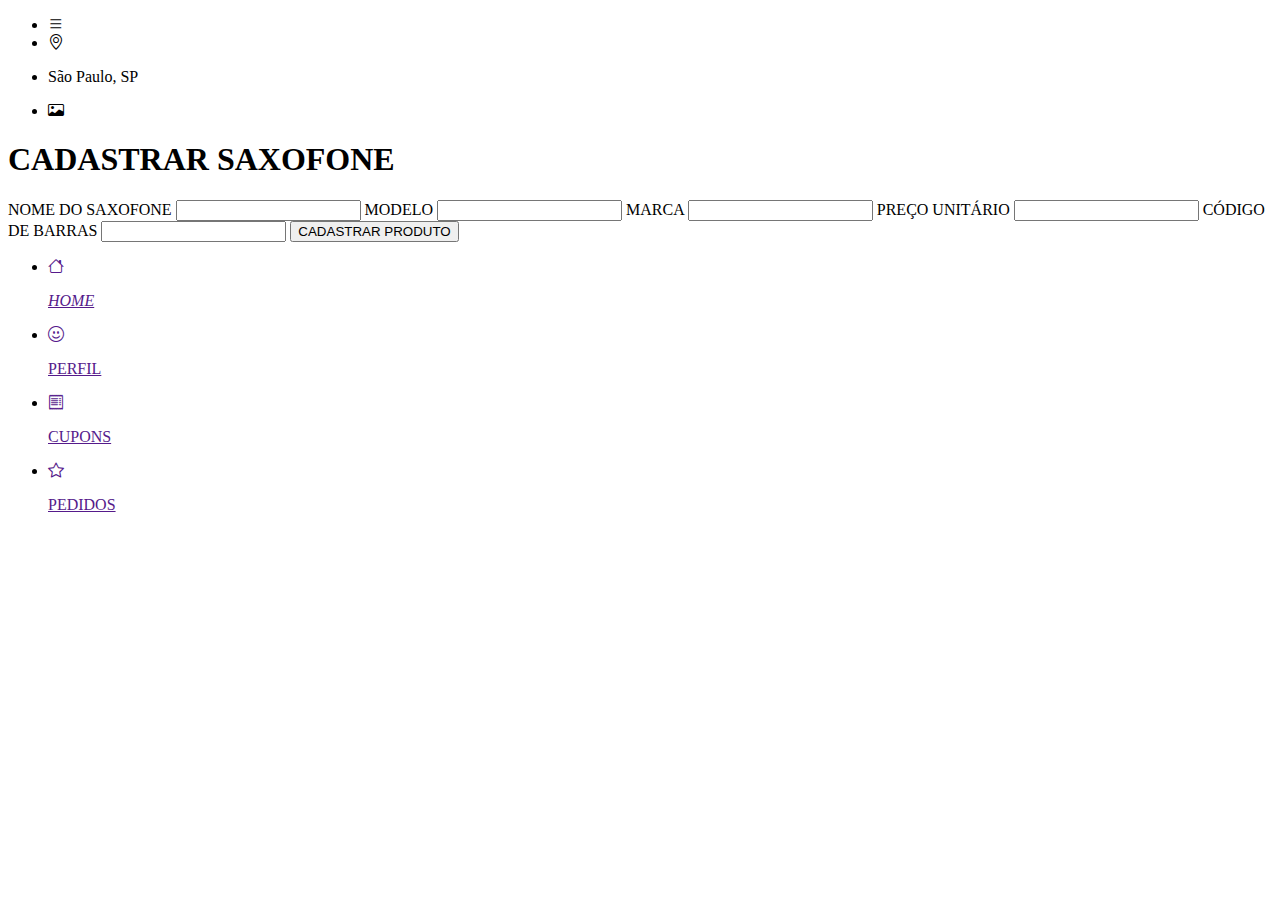
==== cadastrar_produto.html @ b66205d5 "first commit" ====
<!DOCTYPE html>
<html lang="pt-BR">
<head>
    <meta charset="UTF-8">
    <meta name="viewport" content="width=device-width, initial-scale=1.0">
    <link rel="stylesheet" href="https://cdn.jsdelivr.net/npm/bootstrap-icons@1.10.5/font/bootstrap-icons.css">
    <title>HOME</title>
</head>
<body>
    <header>
        <nav>
            <ul>
                <li><i class="bi bi-list"></i></li>
                <li><i class="bi bi-geo-alt"></i></li>
                <li><p>São Paulo, SP</p></li>
                <li><i class="bi bi-card-image"></i></li>
            </ul>
        </nav>
    </header>
    <main>

       <section>
        <h1>CADASTRAR SAXOFONE</h1>
        <form action="">
            <div>
                <label for="">NOME DO SAXOFONE</label>
                <input type="text">

                <label for="">MODELO</label>
                <input type="text">

                <label for="">MARCA</label>
                <input type="text">

                <label for="">PREÇO UNITÁRIO</label>
                <input type="text">

                <label for="">CÓDIGO DE BARRAS</label>
                <input type="text">

                <button>CADASTRAR PRODUTO</button>
            </div>
        </form>
    </section>
        <footer>
            <ul>
            <li>
                <a href=""><i class="bi bi-house"><p>HOME</p></i></a>
            </li>
            <li>
                <a href=""><i class="bi bi-emoji-smile"></i><p>PERFIL</p></i></a>
            </li>
            <li>
                <a href=""><i class="bi bi-receipt"></i><p>CUPONS</p></i></a>
            </li>
            <li>
                <a href=""><i class="bi bi-star"></i></i><p>PEDIDOS</p></i></a>
            </li>
        </ul>
        </footer>
    
</main>
</body>
</html>
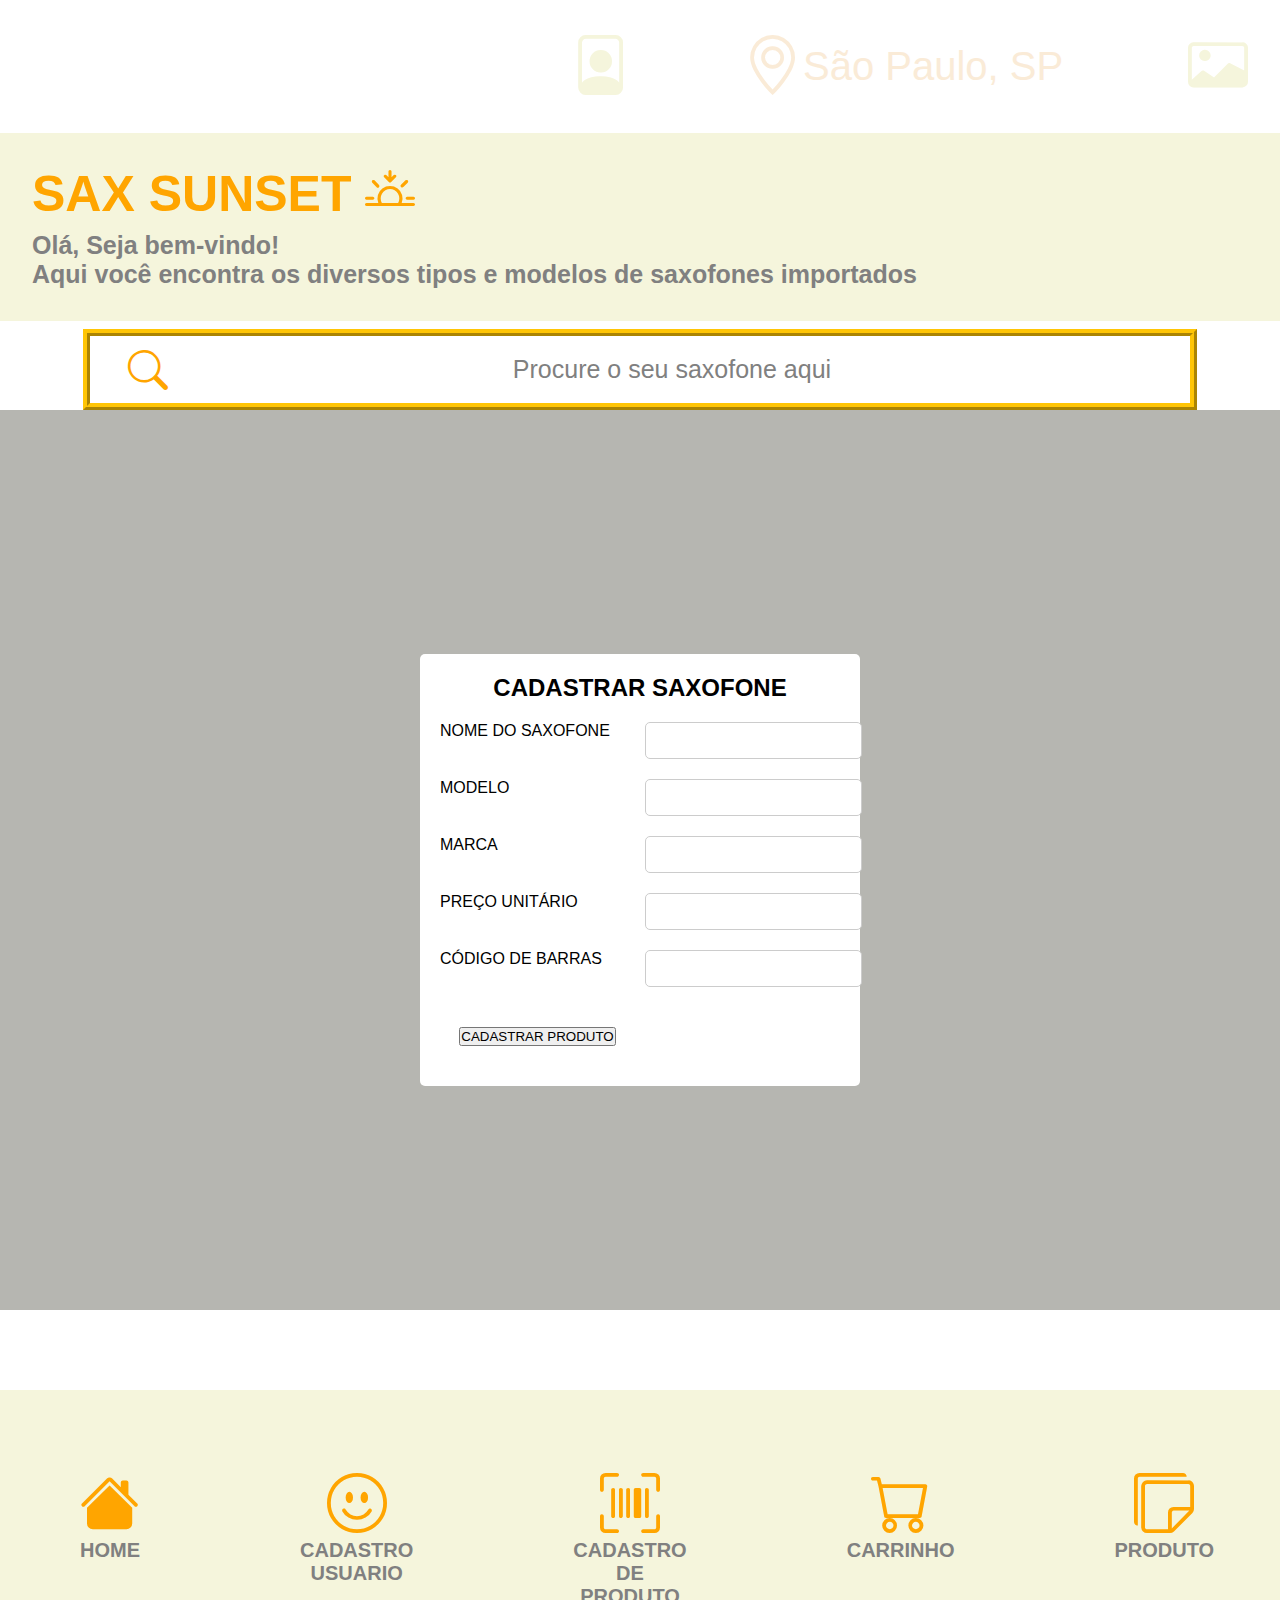
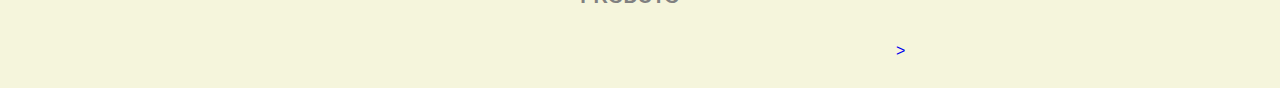
==== commit 62a9e491: "projSales" ====
--- a/cadastrar_produto.html
+++ b/cadastrar_produto.html
@@ -1,63 +1,70 @@
 <!DOCTYPE html>
 <html lang="pt-BR">
-<head>
-    <meta charset="UTF-8">
-    <meta name="viewport" content="width=device-width, initial-scale=1.0">
-    <link rel="stylesheet" href="https://cdn.jsdelivr.net/npm/bootstrap-icons@1.10.5/font/bootstrap-icons.css">
-    <title>HOME</title>
-</head>
-<body>
-    <header>
-        <nav>
-            <ul>
-                <li><i class="bi bi-list"></i></li>
-                <li><i class="bi bi-geo-alt"></i></li>
-                <li><p>São Paulo, SP</p></li>
-                <li><i class="bi bi-card-image"></i></li>
-            </ul>
-        </nav>
-    </header>
+    <head>
+        <meta charset="UTF-8">
+        <meta name="viewport" content="width=device-width, initial-scale=1.0">
+        <link rel="stylesheet" href="https://cdn.jsdelivr.net/npm/bootstrap-icons@1.10.5/font/bootstrap-icons.css">
+        <link rel="stylesheet" href="./CSS/style-padrao.css">
+        <title>HOME</title>
+    </head>
+    <body>
+        <header class="cabecalho">
+            <nav class="menu">
+                <ul class="ul-menu">
+                   <a href="login.html"> <li><i class="bi bi-file-person"></i></li></a>
+                  <li id="imagem-localizacao"><i class="bi bi-geo-alt"></i><p class="nome-localizacao">São Paulo, SP</p></li>
+                    <a href=""><li><i class="bi bi-card-image"></i></li></a>
+                </ul>
+            </nav>
+        </header>
+        <main>
+           <section id="mensagens-inicio">
+                <h1 id="nome-empresa">SAX SUNSET <i class="bi bi-sunset"></i> </h1>
+                <h2 class="mensagem">Olá, Seja bem-vindo!
+                    <p>Aqui você encontra os diversos tipos e modelos de saxofones importados</p></h2>
+                
+            </section>
+            <section id="input">
+                <i class="bi bi-search"></i>
+                <input id="input-text" type="text" placeholder="Procure o seu saxofone aqui">
+            </section>
     <main>
 
-       <section>
-        <h1>CADASTRAR SAXOFONE</h1>
-        <form action="">
-            <div>
-                <label for="">NOME DO SAXOFONE</label>
-                <input type="text">
-
-                <label for="">MODELO</label>
-                <input type="text">
-
-                <label for="">MARCA</label>
-                <input type="text">
-
-                <label for="">PREÇO UNITÁRIO</label>
-                <input type="text">
-
-                <label for="">CÓDIGO DE BARRAS</label>
-                <input type="text">
-
-                <button>CADASTRAR PRODUTO</button>
-            </div>
-        </form>
-    </section>
-        <footer>
-            <ul>
-            <li>
-                <a href=""><i class="bi bi-house"><p>HOME</p></i></a>
-            </li>
-            <li>
-                <a href=""><i class="bi bi-emoji-smile"></i><p>PERFIL</p></i></a>
-            </li>
-            <li>
-                <a href=""><i class="bi bi-receipt"></i><p>CUPONS</p></i></a>
-            </li>
-            <li>
-                <a href=""><i class="bi bi-star"></i></i><p>PEDIDOS</p></i></a>
-            </li>
-        </ul>
-        </footer>
+        <div class="caixa">
+            <section class="cadastro-saxofone">
+                <h1>CADASTRAR SAXOFONE</h1>
+                <form action="">
+                    <div class="input-container">
+                        <label for="nome-saxofone">NOME DO SAXOFONE</label>
+                        <input type="text" id="nome-saxofone">
+        
+                        <label for="modelo-saxofone">MODELO</label>
+                        <input type="text" id="modelo-saxofone">
+        
+                        <label for="marca-saxofone">MARCA</label>
+                        <input type="text" id="marca-saxofone">
+        
+                        <label for="preco-saxofone">PREÇO UNITÁRIO</label>
+                        <input type="text" id="preco-saxofone">
+        
+                        <label for="codigo-saxofone">CÓDIGO DE BARRAS</label>
+                        <input type="text" id="codigo-saxofone">
+        
+                        <button class="cadastrar-produto-btn">CADASTRAR PRODUTO</button>
+                    </div>
+                </form>
+            </section>
+        </div>
+        
+        <footer id="footer" class="footer">
+            <ul class="footer-card">
+             <a href="home.html"><li class="footer-item"><i class="bi bi-house-fill"></i><p class="footer-nome-item">HOME</p></li></a>
+             <a href="cadastrar_usuario.html"><li class="footer-item"><i class="bi bi-emoji-smile"></i><p class="footer-nome-item">CADASTRO USUARIO</p></li></a>
+            <a href="cadastrar_produto.html"><li class="footer-item"><i class="bi bi-upc-scan"></i><p class="footer-nome-item">CADASTRO DE PRODUTO</p></li></a>
+             <a href="carrinho.html"><li class="footer-item"><i class="bi bi-cart"></i><p class="footer-nome-item">CARRINHO</p></li>></a>
+           <a href="produto.html"><li class="footer-item"><i class="bi bi-stickies"></i><p class="footer-nome-item">PRODUTO</p></li></a>
+          </ul>
+    </footer>
     
 </main>
 </body>
--- a/CSS/style-padrao.css
+++ b/CSS/style-padrao.css
@@ -0,0 +1,490 @@
+ @import url('https://fonts.googleapis.com/css2?family=Inclusive+Sans:ital@0;1&display=swap');
+
+ *{
+    font-family: 'Inclusive+Sans', Arial, Helvetica, sans-serif;
+    padding: 0;
+    margin: 0;
+ }
+  body{
+    min-height: 100vh;
+  }
+
+ :root{
+    --background-clean: beige;
+    --cor-da-empresa: orange;
+ }
+
+.cabecalho{
+    width:100%;
+    background-image: url(https://img.freepik.com/premium-photo/closeup-man-with-saxophone-dark-background-generative-ai_91756-3006.jpg);
+}
+
+.menu .ul-menu{
+    display: flex;
+    justify-content: flex-end;
+    align-items: center;
+}
+
+.ul-menu li{
+   list-style: none;
+   padding: 2rem;
+   color: antiquewhite; 
+}
+
+.bi-file-person{
+    font-size:60px;
+    color:var(--background-clean);
+}
+
+ul li#imagem-localizacao{
+    display: flex;
+    padding-right: 0;
+    padding-left: 5rem;
+    margin-right: .8rem;
+    align-items: center;
+}
+
+
+.bi-geo-alt{
+    font-size:60px;
+    color:var (--background-clean);
+}
+
+.nome-localizacao{
+    font-size: 40px;
+    padding-left: 0;
+    padding-right: 5rem;
+}
+
+.bi-card-image{
+    font-size:60px;
+    color:var(--background-clean);
+}
+
+section#mensagens-inicio{
+    padding: 2rem;
+    background-color: var(--background-clean);
+}
+
+#nome-empresa{
+    font-style: bold;
+    font-size: 50px;
+    margin-bottom: .5rem;
+    color: var(--cor-da-empresa);
+}
+
+.mensagem{
+    color: grey;
+    font-size: 25px;
+}
+
+section#input{
+    display:flex;
+    padding-top: .5rem;
+    width: 90%;
+    margin: auto;
+    align-items: center;
+}
+
+i.bi-search{
+    position:absolute;
+    color: var(--cor-da-empresa);
+    padding-top: .2rem;
+    padding-left: 4rem;
+    font-size: 40px;
+}
+
+#input-text{
+    width: 90%;
+    margin: auto;
+    font-size: 25px;
+    padding: 1.2rem 0 1.2rem;
+    padding-left: 4rem;
+    border: 2mm ridge rgb(255, 197, 5);
+    text-align: center;
+}
+
+input:focus{
+    outline: 0;
+}
+
+::-webkit-input-placeholder{
+    color: grey;
+
+}
+
+input[type=text]{
+    color: grey;
+}
+
+section#categorias{
+    display: flex;
+    justify-content: space-around;
+}
+
+#categoria-ul{
+    display: flex;
+    justify-content: center;
+}
+
+.categoria-a{
+    margin: 3rem 5rem;
+    text-decoration: none;
+    justify-content: center;
+}
+
+li.categoria{
+    margin: auto;
+}
+
+.categoria{
+    margin: auto;
+    color: grey;
+    list-style: none;
+    border: solid 1px var(--cor-da-empresa);
+    border-radius: 2rem;
+    width: 90%;
+    padding: 2rem;
+    margin: 1.2rem;
+    font-weight: 300;
+    text-align: center;
+    transition: transform 0.6s ease-in-out;
+    transition: box-shadow 0.2s ease-in-out;
+
+}
+
+.categoria:hover{
+    background-color: var(--cor-da-empresa);
+    border: 5px solid grey;
+    transform: scale(1.1);
+    box-shadow: 0 5px 15px black;
+}
+
+section#cards-produtos{
+    display: flex;
+}
+  
+.card-produto{
+    display: block;
+    margin: 2rem;
+    border-radius: 2rem;
+    box-shadow: 0 5px 15px black;
+    justify-content: center;
+    align-items: center;
+    width: 25%;
+    align-content: center;
+}
+
+.card-produto:hover{
+    box-shadow: inset 50px 0 0 0;
+    color: white;
+}
+
+.card-produto img{
+    display: block;
+    width: 70%;
+    margin: auto;
+    justify-content: center;
+}
+
+h3.nome-do-produto{
+    display: flex;
+    justify-content: center;
+    margin: auto;
+    font-size: 20px;
+    color: var(--cor-da-empresa);
+    margin-bottom: 1.3rem;
+    margin-top: .2rem;
+}
+
+div#ver-mais{
+    display: flex;
+    justify-content: flex-end;
+    font-size: 30px;
+    margin-right: 2rem;
+    margin-bottom: 2rem;
+}
+
+div#ver-mais a{
+    color: grey;
+    text-decoration: none;
+    margin: .8rem 2rem;
+}
+
+section#avaliacao{
+    text-align: center;
+    border: .5rem outset var(--cor-da-empresa);
+    outline: .5rem solid rgb(221,237, 99);
+    box-shadow: 0 0 0 1rem gray;
+    border-radius: 12px;
+    margin: 2rem;
+    padding: 1rem;
+    width: 50%;
+    margin: auto;
+    font: bold 1rem sans-serif;
+}
+
+#titulo-avaliacao{
+    font-size: 40px;
+    color: var(--cor-da-empresa);
+    text-shadow: 2px 2px black;
+}
+
+.bi-hand-thumbs-up{
+    font-size: 40px;
+    color: var(--cor-da-empresa);
+    text-shadow: 2px 2px black;
+}
+
+.bi-hand-thumbs-down{
+    font-size: 40px;
+    color: var(--cor-da-empresa);
+    text-shadow: 2px 2px black;
+}
+
+.footer{
+    background-color: var(--background-clean);
+    margin-top: 5rem;
+}
+
+.footer-card{
+    display: flex;
+    justify-content: space-around;
+    align-items: baseline;
+}
+
+.footer-card a{
+    text-decoration: none;
+    text-align: center;
+}
+ .footer-card li{
+    list-style: none;
+ }
+.footer-item{
+    margin: 5rem;
+}
+
+i.bi-house-fill{
+    font-size: 60px;
+    color: var(--cor-da-empresa)
+}
+
+i.bi-emoji-smile{
+    font-size: 60px;
+    color: var(--cor-da-empresa)
+}
+
+i.bi-upc-scan{
+    font-size: 60px;
+    color: var(--cor-da-empresa)
+}
+
+i.bi-cart{
+    font-size: 60px;
+    color: var(--cor-da-empresa)
+}
+
+i.bi-stickies{
+    font-size: 60px;
+    color: var(--cor-da-empresa)
+}
+ .footer-nome-item{
+    font-size: 20px;
+    font-weight: 700;
+    color: gray
+ }
+/*Page cadastrar_produto.htm*/
+
+.cadastro-saxofone {
+    background-color: #fff;
+    padding: 20px;
+    border-radius: 5px;
+    max-width: 400px;
+    width: 100%;
+    margin-top: 20px;
+  }
+  
+  .cadastro-saxofone h1 {
+    text-align: center;
+    font-size: 24px;
+    margin-bottom: 20px;
+  }
+  
+  .cadastro-saxofone label {
+    text-align: left;
+    word-wrap: break-word;
+    display: block;
+    margin-bottom: 10px;
+  }
+  
+  .cadastro-saxofone input {
+    width: 100%;
+    padding: 10px;
+    border: 1px solid #ccc;
+    border-radius: 5px;
+    margin-bottom: 10px;
+  }
+  
+  .cadastrar-produto-btn {
+    display: block;
+    margin: 20px auto;
+  } 
+  .container {
+    display: flex;
+    justify-content: center;
+  }
+  
+  .box {
+    border: 1px solid #ccc;
+    border-radius: 5px;
+    padding: 20px;
+    margin: 10px;
+    width: 300px;
+  }
+  
+  .produto {
+    display: flex;
+    justify-content: space-between;
+    align-items: center;
+  }
+  
+  .produto-info {
+    text-align: center;
+  }
+  
+  .imagem-produto {
+    margin-top: 20px;
+  }
+  
+  .preco {
+    margin-top: 20px;
+  }
+  
+  .carrinho {
+    margin-top: 20px;
+    text-align: center;
+  }
+  /* login */
+  .login {
+    background-color: #fff;
+    padding: 20px;
+    border-radius: 5px;
+    max-width: 400px;
+    width: 100%;
+    margin-top: 20px;
+  }
+  
+  .login h1 {
+    text-align: center;
+    font-size: 24px;
+    margin-bottom: 20px;
+  }
+  
+  .login img {
+    display: block;
+    margin: 0 auto;
+    max-width: 200px;
+    height: auto;
+    margin-bottom: 20px;
+  }
+  
+  .login label {
+    text-align: left;
+    word-wrap: break-word;
+    display: block;
+    margin-bottom: 10px;
+  }
+  
+  .login input {
+    width: 100%;
+    padding: 10px;
+    border: 1px solid #ccc;
+    border-radius: 5px;
+    margin-bottom: 10px;
+  }
+  
+  .realizar-login-btn {
+    display: block;
+    margin: 20px auto;
+  }
+ /*Page cadastrar_usuario.htm*/
+ .caixa {
+    display: flex;
+    justify-content: center;
+    align-items: center;
+    height: 100vh;
+    background-color: #b6b6b1; /* Defina a cor desejada aqui */
+  }
+  
+  .cadastro-usuario {
+    background-color: #f1e495;
+    padding: 20px;
+    border-radius: 5px;
+    max-width: 400px;
+    width: 400%;
+  }
+  
+  .input-container {
+    display: grid;
+    grid-template-columns: 1fr 1fr;
+    gap: 10px;
+  }
+  
+  .input-container label {
+    text-align: left;
+  }
+  
+  .radio-container {
+    display: flex;
+    align-items: center;
+    gap: 10px;
+  }
+  
+  .cadastrar-btn {
+    display: block;
+    margin: 20px auto;
+  }
+  
+ @media screen and (max-width: 480px) {
+    body{
+        width: 100%;
+    }
+
+    i.bi-search{
+        position: absolute;
+        margin-right: 3rem;
+        padding-left: 2rem;
+    }
+
+#categoria-ul{
+    flex-wrap: wrap;
+}
+
+#cards-produtos{
+    flex-wrap: wrap;
+}
+
+div.card-produto{
+    width:100%;
+}
+
+span#frase-avaliacao{
+    display: none;
+}
+
+ }
+
+
+
+
+
+
+
+
+
+
+
+
+
+
+
